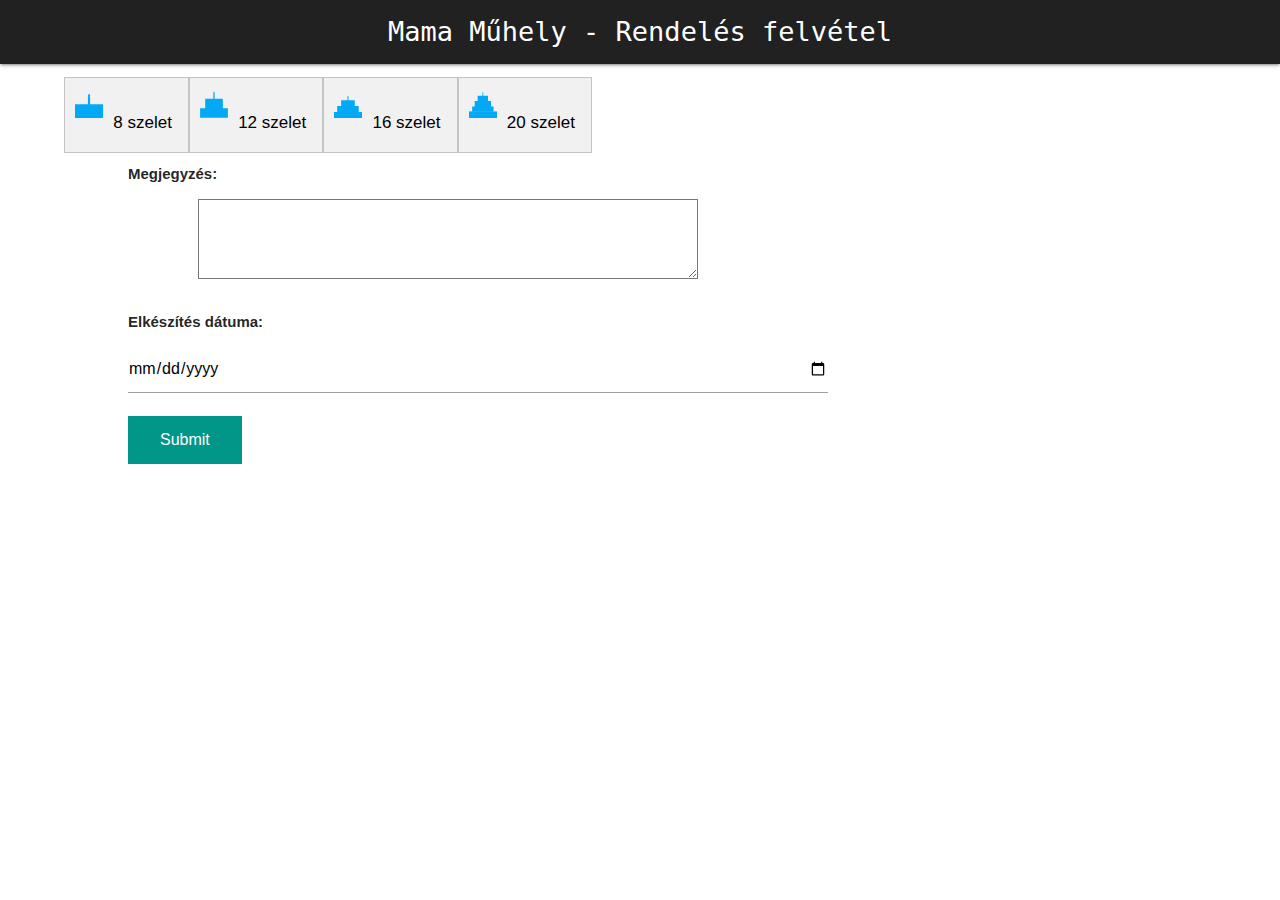
==== index.html @ d3f9dc5e "rename" ====
<!DOCTYPE html>
  <html  lang="hu">
    <head>
      <meta charset="utf-8">
      <!--Import Google Icon Font-->
      <link href="https://fonts.googleapis.com/icon?family=Material+Icons" rel="stylesheet">
      <link href='https://fonts.googleapis.com/css?family=Roboto Mono' rel='stylesheet'>
      <!--Import materialize.css-->
      
      <link type="text/css" rel="stylesheet" href="css/materialize.css"  media="screen,projection"/>

      

      <!--Let browser know website is optimized for mobile-->
      <meta value="viewport" content="width=device-width, initial-scale=1.0"/>

    </head>

    <body>

      <!--JavaScript at end of body for optimized loading-->
      <script type="text/javascript" src="js/materialize.js"></script>

      <nav class="grey darken-4">
        <div class="brand-logo">Mama Műhely - Rendelés felvétel</div>
      </nav>
      <form action="ujrendeles.php" method="post" id="order">
        <div class="tab">
            <button class="tablinks" onclick="openCity(event, '8')"><img src="8.svg">8 szelet</button>
            <button class="tablinks" onclick="openCity(event, '12')"><img src="12.svg">12 szelet</button>
            <button class="tablinks" onclick="openCity(event, '16')"><img src="16.svg">16 szelet</button>
            <button class="tablinks" onclick="openCity(event, '20')"><img src="20.svg">20 szelet</button>
        </div>


        <div id="8" class="tabcontent">
          <h3>Típus</h3>
          <ul>
            <li>
                <label class="container">Belga csokoládé
                    <input type="radio" name="tipus" value="Belga csokoládé" autocomplete="off"> 
                    <span class="checkmark"></span>
                </label>
            </li>
            <li>
                <label class="container">Málnás belga csokoládé
                    <input type="radio" name="tipus" value="Málnás belga csokoládé" autocomplete="off"> 
                    <span class="checkmark"></span>
                </label>
            </li>
            <li>
                <label class="container">Narancsos trüffel
                    <input type="radio" name="tipus" value="Narancsos trüffel" autocomplete="off"> 
                    <span class="checkmark"></span>
                </label>
            </li>
            <li>
                <label class="container">Tejkaramellás dió
                    <input type="radio" name="tipus" value="Tejkaramellás dió" autocomplete="off"> 
                    <span class="checkmark"></span>
                </label>
            </li>
            <li>
                <label class="container">Vaníliás málna
                    <input type="radio" name="tipus" value="Vaníliás málna" autocomplete="off"> 
                    <span class="checkmark"></span>
                </label>
            </li>
            <li>
                <label class="container">Erdei gyümölcs-mascarpone
                    <input type="radio" name="tipus" value="Erdei gyümölcs-mascarpone" autocomplete="off"> 
                    <span class="checkmark"></span>
                </label>
            </li>
            <li>
                <label class="container">Sacher
                    <input type="radio" name="tipus" value="Sacher" autocomplete="off"> 
                    <span class="checkmark"></span>
                </label>
            </li>
            <li>
                <label class="container">Raffaello
                    <input type="radio" name="tipus" value="Raffaello" autocomplete="off"> 
                    <span class="checkmark"></span>
                </label>
            </li>
            <li>
                <label class="container">Eszterházy
                    <input type="radio" name="tipus" value="Eszterházy" autocomplete="off"> 
                    <span class="checkmark"></span>
                </label>
            </li>
            <li>
                <label class="container">Citrom
                    <input type="radio" name="tipus" value="Citrom" autocomplete="off"> 
                    <span class="checkmark"></span>
                </label>
            </li>
            <li>
                <label class="container">Dobos
                    <input type="radio" name="tipus" value="Dobos" autocomplete="off"> 
                    <span class="checkmark"></span>
                </label>
            </li>
            <li>
                <label class="container">Nutella
                    <input type="radio" name="tipus" value="Nutella" autocomplete="off"> 
                    <span class="checkmark"></span>
                </label>
            </li>
          </ul>          
        </div>
          
        <div id="12" class="tabcontent">
          <h3>Típus</h3>
          <ul>
              <li>
                  <label class="container">Belga csokoládé
                      <input type="radio" name="tipus" value="Belga csokoládé" autocomplete="off"> 
                      <span class="checkmark"></span>
                  </label>
              </li>
              <li>
                  <label class="container">Málnás belga csokoládé
                      <input type="radio" name="tipus" value="Málnás belga csokoládé" autocomplete="off"> 
                      <span class="checkmark"></span>
                  </label>
              </li>
              <li>
                  <label class="container">Narancsos trüffel
                      <input type="radio" name="tipus" value="Narancsos trüffel" autocomplete="off"> 
                      <span class="checkmark"></span>
                  </label>
              </li>
              <li>
                  <label class="container">Tejkaramellás dió
                      <input type="radio" name="tipus" value="Tejkaramellás dió" autocomplete="off"> 
                      <span class="checkmark"></span>
                  </label>
              </li>
              <li>
                  <label class="container">Vaníliás málna
                      <input type="radio" name="tipus" value="Vaníliás málna" autocomplete="off"> 
                      <span class="checkmark"></span>
                  </label>
              </li>
              <li>
                  <label class="container">Erdei gyümölcs-mascarpone
                      <input type="radio" name="tipus" value="Erdei gyümölcs-mascarpone" autocomplete="off"> 
                      <span class="checkmark"></span>
                  </label>
              </li>
              <li>
                  <label class="container">Sacher
                      <input type="radio" name="tipus" value="Sacher" autocomplete="off"> 
                      <span class="checkmark"></span>
                  </label>
              </li>
              <li>
                  <label class="container">Raffaello
                      <input type="radio" name="tipus" value="Raffaello" autocomplete="off"> 
                      <span class="checkmark"></span>
                  </label>
              </li>
              <li>
                  <label class="container">Eszterházy
                      <input type="radio" name="tipus" value="Eszterházy" autocomplete="off"> 
                      <span class="checkmark"></span>
                  </label>
              </li>
              <li>
                  <label class="container">Citrom
                      <input type="radio" name="tipus" value="Citrom" autocomplete="off"> 
                      <span class="checkmark"></span>
                  </label>
              </li>
              <li>
                  <label class="container">Dobos
                      <input type="radio" name="tipus" value="Dobos" autocomplete="off"> 
                      <span class="checkmark"></span>
                  </label>
              </li>
              <li>
                  <label class="container">Nutella
                      <input type="radio" name="tipus" value="Nutella" autocomplete="off"> 
                      <span class="checkmark"></span>
                  </label>
              </li>
              <li>
                  <label class="container">Tiramisu
                      <input type="radio" name="tipus" value="Tiramisu" autocomplete="off"> 
                      <span class="checkmark"></span>
                  </label>
              </li>
              <li>
                  <label class="container">Isler evolúció
                      <input type="radio" name="tipus" value="Isler evolúció" autocomplete="off"> 
                      <span class="checkmark"></span>
                  </label>
              </li>
              <li>
                  <label class="container">Karamellás körte
                      <input type="radio" name="tipus" value="Karamellás körte" autocomplete="off"> 
                      <span class="checkmark"></span>
                  </label>
              </li>
              <li>
                  <label class="container">Toffifee
                      <input type="radio" name="tipus" value="Toffifee" autocomplete="off"> 
                      <span class="checkmark"></span>
                  </label>
              </li>
              <li>
                  <label class="container">Citromos-joghurt
                      <input type="radio" name="tipus" value="Citromos-joghurt" autocomplete="off"> 
                      <span class="checkmark"></span>
                  </label>
              </li>
              <li>
                  <label class="container">Citromos túró
                      <input type="radio" name="tipus" value="Citromos túró" autocomplete="off"> 
                      <span class="checkmark"></span>
                  </label>
              </li>
              <li>
                  <label class="container">Áfonyás sajtotorta
                      <input type="radio" name="tipus" value="Áfonyás sajtotorta" autocomplete="off"> 
                      <span class="checkmark"></span>
                  </label>
              </li>
              <li>
                  <label class="container">Málnás sajtotorta
                      <input type="radio" name="tipus" value="Málnás sajtotorta" autocomplete="off"> 
                      <span class="checkmark"></span>
                  </label>
              </li>
              <li>
                  <label class="container">Nutellás sajtotorta
                      <input type="radio" name="tipus" value="Nutellás sajtotorta" autocomplete="off"> 
                      <span class="checkmark"></span>
                  </label>
              </li>
              <li>
                  <label class="container">Fruit rouge
                      <input type="radio" name="tipus" value="Fruit rouge" autocomplete="off"> 
                      <span class="checkmark"></span>
                  </label>
              </li>
              <li>
                  <label class="container">Snickers
                      <input type="radio" name="tipus" value="Snickers" autocomplete="off"> 
                      <span class="checkmark"></span>
                  </label>
              </li>
          </ul>          
        </div>
        
        <div id="16" class="tabcontent">
          <h3>Típus</h3>
          <ul>
              <li>
                  <label class="container">Belga csokoládé
                      <input type="radio" name="tipus" value="Belga csokoládé" autocomplete="off"> 
                      <span class="checkmark"></span>
                  </label>
              </li>
              <li>
                  <label class="container">Málnás belga csokoládé
                      <input type="radio" name="tipus" value="Málnás belga csokoládé" autocomplete="off"> 
                      <span class="checkmark"></span>
                  </label>
              </li>
              <li>
                  <label class="container">Narancsos trüffel
                      <input type="radio" name="tipus" value="Narancsos trüffel" autocomplete="off"> 
                      <span class="checkmark"></span>
                  </label>
              </li>
              <li>
                  <label class="container">Tejkaramellás dió
                      <input type="radio" name="tipus" value="Tejkaramellás dió" autocomplete="off"> 
                      <span class="checkmark"></span>
                  </label>
              </li>
              <li>
                  <label class="container">Vaníliás málna
                      <input type="radio" name="tipus" value="Vaníliás málna" autocomplete="off"> 
                      <span class="checkmark"></span>
                  </label>
              </li>
              <li>
                  <label class="container">Erdei gyümölcs-mascarpone
                      <input type="radio" name="tipus" value="Erdei gyümölcs-mascarpone" autocomplete="off"> 
                      <span class="checkmark"></span>
                  </label>
              </li>
              <li>
                  <label class="container">Sacher
                      <input type="radio" name="tipus" value="Sacher" autocomplete="off"> 
                      <span class="checkmark"></span>
                  </label>
              </li>
              <li>
                  <label class="container">Raffaello
                      <input type="radio" name="tipus" value="Raffaello" autocomplete="off"> 
                      <span class="checkmark"></span>
                  </label>
              </li>
              <li>
                  <label class="container">Eszterházy
                      <input type="radio" name="tipus" value="Eszterházy" autocomplete="off"> 
                      <span class="checkmark"></span>
                  </label>
              </li>
              <li>
                  <label class="container">Citrom
                      <input type="radio" name="tipus" value="Citrom" autocomplete="off"> 
                      <span class="checkmark"></span>
                  </label>
              </li>
              <li>
                  <label class="container">Dobos
                      <input type="radio" name="tipus" value="Dobos" autocomplete="off"> 
                      <span class="checkmark"></span>
                  </label>
              </li>
              <li>
                  <label class="container">Nutella
                      <input type="radio" name="tipus" value="Nutella" autocomplete="off"> 
                      <span class="checkmark"></span>
                  </label>
              </li>
              <li>
                  <label class="container">Tiramisu
                      <input type="radio" name="tipus" value="Tiramisu" autocomplete="off"> 
                      <span class="checkmark"></span>
                  </label>
              </li>
              <li>
                  <label class="container">Isler evolúció
                      <input type="radio" name="tipus" value="Isler evolúció" autocomplete="off"> 
                      <span class="checkmark"></span>
                  </label>
              </li>
              <li>
                  <label class="container">Karamellás körte
                      <input type="radio" name="tipus" value="Karamellás körte" autocomplete="off"> 
                      <span class="checkmark"></span>
                  </label>
              </li>
              <li>
                  <label class="container">Toffifee
                      <input type="radio" name="tipus" value="Toffifee" autocomplete="off"> 
                      <span class="checkmark"></span>
                  </label>
              </li>
              <li>
                  <label class="container">Citromos-joghurt
                      <input type="radio" name="tipus" value="Citromos-joghurt" autocomplete="off"> 
                      <span class="checkmark"></span>
                  </label>
              </li>
          </ul> 
        </div>

        <div id="20" class="tabcontent">
          <h3>Típus</h3>
          <ul>
              <li>
                  <label class="container">Belga csokoládé
                      <input type="radio" name="tipus" value="Belga csokoládé" autocomplete="off"> 
                      <span class="checkmark"></span>
                  </label>
              </li>
              <li>
                  <label class="container">Málnás belga csokoládé
                      <input type="radio" name="tipus" value="Málnás belga csokoládé" autocomplete="off"> 
                      <span class="checkmark"></span>
                  </label>
              </li>
              <li>
                  <label class="container">Narancsos trüffel
                      <input type="radio" name="tipus" value="Narancsos trüffel" autocomplete="off"> 
                      <span class="checkmark"></span>
                  </label>
              </li>
              <li>
                  <label class="container">Tejkaramellás dió
                      <input type="radio" name="tipus" value="Tejkaramellás dió" autocomplete="off"> 
                      <span class="checkmark"></span>
                  </label>
              </li>
              <li>
                  <label class="container">Vaníliás málna
                      <input type="radio" name="tipus" value="Vaníliás málna" autocomplete="off"> 
                      <span class="checkmark"></span>
                  </label>
              </li>
              <li>
                  <label class="container">Erdei gyümölcs-mascarpone
                      <input type="radio" name="tipus" value="Erdei gyümölcs-mascarpone" autocomplete="off"> 
                      <span class="checkmark"></span>
                  </label>
              </li>
              <li>
                  <label class="container">Sacher
                      <input type="radio" name="tipus" value="Sacher" autocomplete="off"> 
                      <span class="checkmark"></span>
                  </label>
              </li>
              <li>
                  <label class="container">Raffaello
                      <input type="radio" name="tipus" value="Raffaello" autocomplete="off"> 
                      <span class="checkmark"></span>
                  </label>
              </li>
              <li>
                  <label class="container">Eszterházy
                      <input type="radio" name="tipus" value="Eszterházy" autocomplete="off"> 
                      <span class="checkmark"></span>
                  </label>
              </li>
              <li>
                  <label class="container">Citrom
                      <input type="radio" name="tipus" value="Citrom" autocomplete="off"> 
                      <span class="checkmark"></span>
                  </label>
              </li>
              <li>
                  <label class="container">Dobos
                      <input type="radio" name="tipus" value="Dobos" autocomplete="off"> 
                      <span class="checkmark"></span>
                  </label>
              </li>
              <li>
                  <label class="container">Nutella
                      <input type="radio" name="tipus" value="Nutella" autocomplete="off"> 
                      <span class="checkmark"></span>
                  </label>
              </li>
          </ul> 
        </div>
      
      <div class="comment">
        <h3>Megjegyzés: </h3>       
        <textarea autocomplete="off" value="comment" form="order" name="comment" maxlength="50"></textarea> 

      </div>

      <div class="date-block">
        <h3>Elkészítés dátuma:</h3>
        <p><input autocomplete="off" type= "date" name="date" value="date"></p>
        <!-- <p><input autocomplete="off" placeholder="Hónap" oninput="this.className = ''" value="nn"></p> -->
        <!-- <p><input autocomplete="off" placeholder="Év" oninput="this.className = ''" value="yyyy"></p> -->
      </div>
      <input type="hidden" id="szelet" name="szelet" value="">
      <input class="btn-one" type="submit">

      </form>
    </body>
  </html>
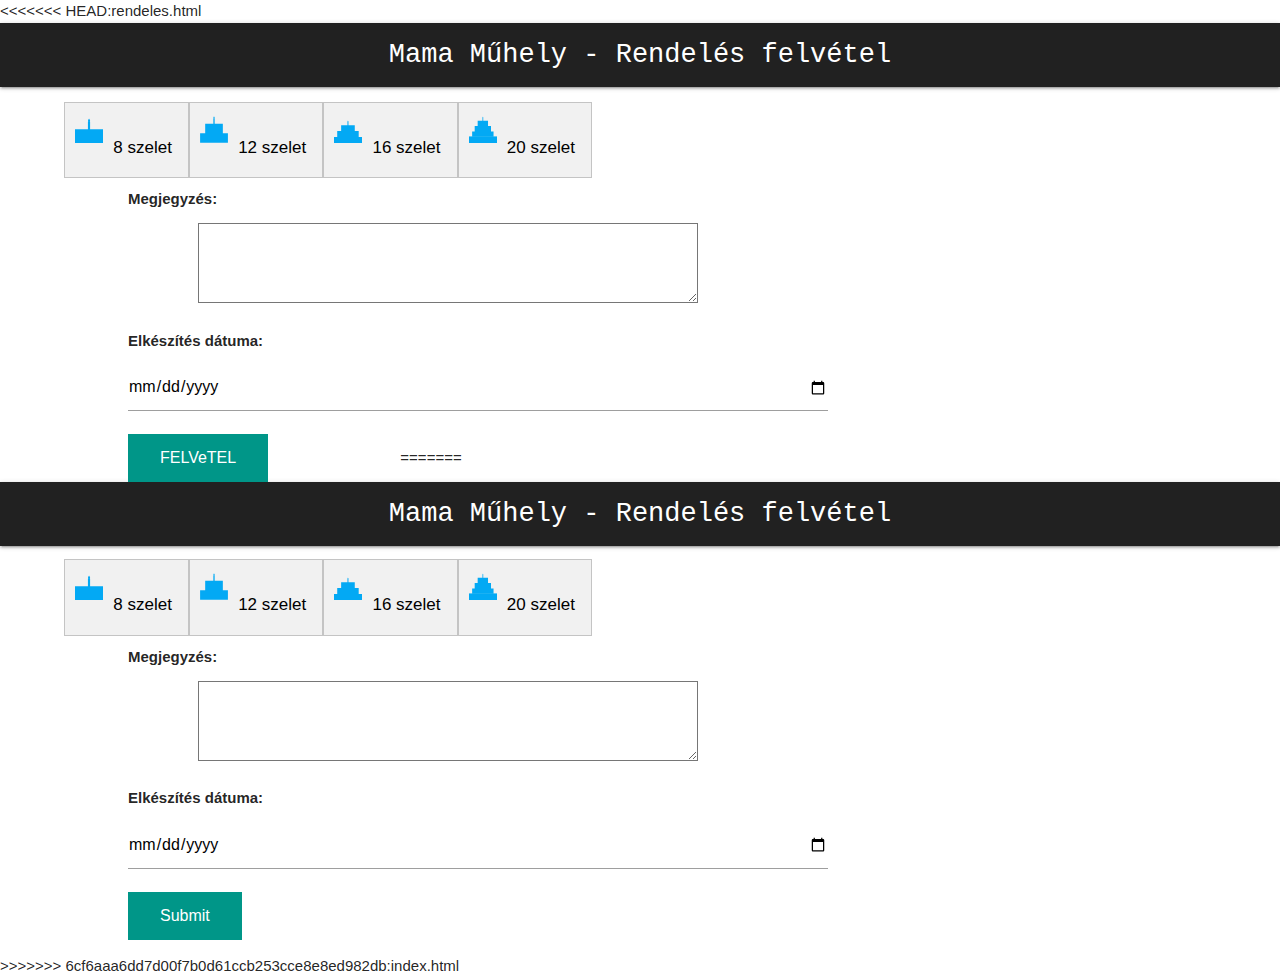
==== commit 65fe1ab1: "utf-8 characters fix" ====
--- a/index.html
+++ b/index.html
@@ -1,3 +1,465 @@
+<<<<<<< HEAD:rendeles.html
+<!DOCTYPE html>
+  <html  lang="hu">
+    <head>
+      <meta charset="utf-8">
+      <!--Import Google Icon Font-->
+      <link href="https://fonts.googleapis.com/icon?family=Material+Icons" rel="stylesheet">
+      <link href='https://fonts.googleapis.com/css?family=Roboto Mono' rel='stylesheet'>
+      <!--Import materialize.css-->
+      
+      <link type="text/css" rel="stylesheet" href="css/materialize.css"  media="screen,projection"/>
+
+      
+
+      <!--Let browser know website is optimized for mobile-->
+      <meta value="viewport" content="width=device-width, initial-scale=1.0"/>
+
+    </head>
+
+    <body>
+
+      <!--JavaScript at end of body for optimized loading-->
+      <script type="text/javascript" src="js/materialize.js"></script>
+
+      <nav class="grey darken-4">
+        <div class="brand-logo">Mama Műhely - Rendelés felvétel</div>
+      </nav>
+      <form action="/action_page.php" method="get" id="order"></form>
+        <div class="tab">
+            <button class="tablinks" onclick="openCity(event, '8 szelet')"><img src="8.svg">8 szelet</button>
+            <button class="tablinks" onclick="openCity(event, '12 szelet')"><img src="12.svg">12 szelet</button>
+            <button class="tablinks" onclick="openCity(event, '16 szelet')"><img src="16.svg">16 szelet</button>
+            <button class="tablinks" onclick="openCity(event, '20 szelet')"><img src="20.svg">20 szelet</button>
+        </div>
+
+
+        <div id="8 szelet" class="tabcontent">
+          <h3>Tipus</h3>
+          <ul>
+            <li>
+                <label class="container">Belga csokoládé
+                    <input type="radio" name="tipus" value="Belga csokolade" autocomplete="off"> 
+                    <span class="checkmark"></span>
+                </label>
+            </li>
+            <li>
+                <label class="container">Málnás belga csokoládé
+                    <input type="radio" name="tipus" value="Malnas belga csokolade" autocomplete="off"> 
+                    <span class="checkmark"></span>
+                </label>
+            </li>
+            <li>
+                <label class="container">Narancsos trüffel
+                    <input type="radio" name="tipus" value="Narancsos truffel" autocomplete="off"> 
+                    <span class="checkmark"></span>
+                </label>
+            </li>
+            <li>
+                <label class="container">Tejkaramellas dió
+                    <input type="radio" name="tipus" value="Tejkaramellas dio" autocomplete="off"> 
+                    <span class="checkmark"></span>
+                </label>
+            </li>
+            <li>
+                <label class="container">Vanílias málna
+                    <input type="radio" name="tipus" value="Vanilias malna" autocomplete="off"> 
+                    <span class="checkmark"></span>
+                </label>
+            </li>
+            <li>
+                <label class="container">Erdei gyümölcs-mascarpone
+                    <input type="radio" name="tipus" value="Erdei gyumolcs-mascarpone" autocomplete="off"> 
+                    <span class="checkmark"></span>
+                </label>
+            </li>
+            <li>
+                <label class="container">Sacher
+                    <input type="radio" name="tipus" value="Sacher" autocomplete="off"> 
+                    <span class="checkmark"></span>
+                </label>
+            </li>
+            <li>
+                <label class="container">Raffaello
+                    <input type="radio" name="tipus" value="Raffaello" autocomplete="off"> 
+                    <span class="checkmark"></span>
+                </label>
+            </li>
+            <li>
+                <label class="container">Eszterházy
+                    <input type="radio" name="tipus" value="Eszterhazy" autocomplete="off"> 
+                    <span class="checkmark"></span>
+                </label>
+            </li>
+            <li>
+                <label class="container">Citrom
+                    <input type="radio" name="tipus" value="Citrom" autocomplete="off"> 
+                    <span class="checkmark"></span>
+                </label>
+            </li>
+            <li>
+                <label class="container">Dobos
+                    <input type="radio" name="tipus" value="Dobos" autocomplete="off"> 
+                    <span class="checkmark"></span>
+                </label>
+            </li>
+            <li>
+                <label class="container">Nutella
+                    <input type="radio" name="tipus" value="Nutella" autocomplete="off"> 
+                    <span class="checkmark"></span>
+                </label>
+            </li>
+          </ul>          
+        </div>
+          
+        <div id="12 szelet" class="tabcontent">
+          <h3>Tipus</h3>
+          <ul>
+              <li>
+                  <label class="container">Belga csokoládé
+                      <input type="radio" name="tipus" value="Belga csokolade" autocomplete="off"> 
+                      <span class="checkmark"></span>
+                  </label>
+              </li>
+              <li>
+                  <label class="container">Málnás belga csokoládé
+                      <input type="radio" name="tipus" value="Malnas belga csokolade" autocomplete="off"> 
+                      <span class="checkmark"></span>
+                  </label>
+              </li>
+              <li>
+                  <label class="container">Narancsos trüffel
+                      <input type="radio" name="tipus" value="Narancsos truffel" autocomplete="off"> 
+                      <span class="checkmark"></span>
+                  </label>
+              </li>
+              <li>
+                  <label class="container">Tejkaramellas dió
+                      <input type="radio" name="tipus" value="Tejkaramellas dio" autocomplete="off"> 
+                      <span class="checkmark"></span>
+                  </label>
+              </li>
+              <li>
+                  <label class="container">Vaníliás málna
+                      <input type="radio" name="tipus" value="Vanilias malna" autocomplete="off"> 
+                      <span class="checkmark"></span>
+                  </label>
+              </li>
+              <li>
+                  <label class="container">Erdei gyümölcs-mascarpone
+                      <input type="radio" name="tipus" value="Erdei gyumolcs-mascarpone" autocomplete="off"> 
+                      <span class="checkmark"></span>
+                  </label>
+              </li>
+              <li>
+                  <label class="container">Sacher
+                      <input type="radio" name="tipus" value="Sacher" autocomplete="off"> 
+                      <span class="checkmark"></span>
+                  </label>
+              </li>
+              <li>
+                  <label class="container">Raffaello
+                      <input type="radio" name="tipus" value="Raffaello" autocomplete="off"> 
+                      <span class="checkmark"></span>
+                  </label>
+              </li>
+              <li>
+                  <label class="container">Eszterházy
+                      <input type="radio" name="tipus" value="Eszterhazy" autocomplete="off"> 
+                      <span class="checkmark"></span>
+                  </label>
+              </li>
+              <li>
+                  <label class="container">Citrom
+                      <input type="radio" name="tipus" value="Citrom" autocomplete="off"> 
+                      <span class="checkmark"></span>
+                  </label>
+              </li>
+              <li>
+                  <label class="container">Dobos
+                      <input type="radio" name="tipus" value="Dobos" autocomplete="off"> 
+                      <span class="checkmark"></span>
+                  </label>
+              </li>
+              <li>
+                  <label class="container">Nutella
+                      <input type="radio" name="tipus" value="Nutella" autocomplete="off"> 
+                      <span class="checkmark"></span>
+                  </label>
+              </li>
+              <li>
+                  <label class="container">Tiramisu
+                      <input type="radio" name="tipus" value="Tiramisu" autocomplete="off"> 
+                      <span class="checkmark"></span>
+                  </label>
+              </li>
+              <li>
+                  <label class="container">Isler evolúció
+                      <input type="radio" name="tipus" value="Isler evolucio" autocomplete="off"> 
+                      <span class="checkmark"></span>
+                  </label>
+              </li>
+              <li>
+                  <label class="container">Karamellás körte
+                      <input type="radio" name="tipus" value="Karamellas korte" autocomplete="off"> 
+                      <span class="checkmark"></span>
+                  </label>
+              </li>
+              <li>
+                  <label class="container">Toffifee
+                      <input type="radio" name="tipus" value="Toffifee" autocomplete="off"> 
+                      <span class="checkmark"></span>
+                  </label>
+              </li>
+              <li>
+                  <label class="container">Citromos-joghurt
+                      <input type="radio" name="tipus" value="Citromos-joghurt" autocomplete="off"> 
+                      <span class="checkmark"></span>
+                  </label>
+              </li>
+              <li>
+                  <label class="container">Citromos túró
+                      <input type="radio" name="tipus" value="Citromos turo" autocomplete="off"> 
+                      <span class="checkmark"></span>
+                  </label>
+              </li>
+              <li>
+                  <label class="container">Áfonyás sajtotorta
+                      <input type="radio" name="tipus" value="Afonyas sajtotorta" autocomplete="off"> 
+                      <span class="checkmark"></span>
+                  </label>
+              </li>
+              <li>
+                  <label class="container">Málnás sajtotorta
+                      <input type="radio" name="tipus" value="Malnas sajtotorta" autocomplete="off"> 
+                      <span class="checkmark"></span>
+                  </label>
+              </li>
+              <li>
+                  <label class="container">Nutellás sajtotorta
+                      <input type="radio" name="tipus" value="Nutellas sajtotorta" autocomplete="off"> 
+                      <span class="checkmark"></span>
+                  </label>
+              </li>
+              <li>
+                  <label class="container">Fruit rouge
+                      <input type="radio" name="tipus" value="Fruit rouge" autocomplete="off"> 
+                      <span class="checkmark"></span>
+                  </label>
+              </li>
+              <li>
+                  <label class="container">Snickers
+                      <input type="radio" name="tipus" value="Snickers" autocomplete="off"> 
+                      <span class="checkmark"></span>
+                  </label>
+              </li>
+          </ul>          
+        </div>
+        
+        <div id="16 szelet" class="tabcontent">
+          <h3>Tipus</h3>
+          <ul>
+              <li>
+                  <label class="container">Belga csokoládé
+                      <input type="radio" name="tipus" value="Belga csokolade" autocomplete="off"> 
+                      <span class="checkmark"></span>
+                  </label>
+              </li>
+              <li>
+                  <label class="container">Málnás belga csokoládée
+                      <input type="radio" name="tipus" value="Malnas belga csokolade" autocomplete="off"> 
+                      <span class="checkmark"></span>
+                  </label>
+              </li>
+              <li>
+                  <label class="container">Narancsos trüffel
+                      <input type="radio" name="tipus" value="Narancsos truffel" autocomplete="off"> 
+                      <span class="checkmark"></span>
+                  </label>
+              </li>
+              <li>
+                  <label class="container">Tejkaramellas dió
+                      <input type="radio" name="tipus" value="Tejkaramellas dio" autocomplete="off"> 
+                      <span class="checkmark"></span>
+                  </label>
+              </li>
+              <li>
+                  <label class="container">Vaníliás málna
+                      <input type="radio" name="tipus" value="Vanilias malna" autocomplete="off"> 
+                      <span class="checkmark"></span>
+                  </label>
+              </li>
+              <li>
+                  <label class="container">Erdei gyümölcs-mascarpone
+                      <input type="radio" name="tipus" value="Erdei gyumolcs-mascarpone" autocomplete="off"> 
+                      <span class="checkmark"></span>
+                  </label>
+              </li>
+              <li>
+                  <label class="container">Sacher
+                      <input type="radio" name="tipus" value="Sacher" autocomplete="off"> 
+                      <span class="checkmark"></span>
+                  </label>
+              </li>
+              <li>
+                  <label class="container">Raffaello
+                      <input type="radio" name="tipus" value="Raffaello" autocomplete="off"> 
+                      <span class="checkmark"></span>
+                  </label>
+              </li>
+              <li>
+                  <label class="container">Eszterházy
+                      <input type="radio" name="tipus" value="Eszterhazy" autocomplete="off"> 
+                      <span class="checkmark"></span>
+                  </label>
+              </li>
+              <li>
+                  <label class="container">Citrom
+                      <input type="radio" name="tipus" value="Citrom" autocomplete="off"> 
+                      <span class="checkmark"></span>
+                  </label>
+              </li>
+              <li>
+                  <label class="container">Dobos
+                      <input type="radio" name="tipus" value="Dobos" autocomplete="off"> 
+                      <span class="checkmark"></span>
+                  </label>
+              </li>
+              <li>
+                  <label class="container">Nutella
+                      <input type="radio" name="tipus" value="Nutella" autocomplete="off"> 
+                      <span class="checkmark"></span>
+                  </label>
+              </li>
+              <li>
+                  <label class="container">Tiramisu
+                      <input type="radio" name="tipus" value="Tiramisu" autocomplete="off"> 
+                      <span class="checkmark"></span>
+                  </label>
+              </li>
+              <li>
+                  <label class="container">Isler evolúció
+                      <input type="radio" name="tipus" value="Isler evolucio" autocomplete="off"> 
+                      <span class="checkmark"></span>
+                  </label>
+              </li>
+              <li>
+                  <label class="container">Karamellás körte
+                      <input type="radio" name="tipus" value="Karamellas korte" autocomplete="off"> 
+                      <span class="checkmark"></span>
+                  </label>
+              </li>
+              <li>
+                  <label class="container">Toffifee
+                      <input type="radio" name="tipus" value="Toffifee" autocomplete="off"> 
+                      <span class="checkmark"></span>
+                  </label>
+              </li>
+              <li>
+                  <label class="container">Citromos-joghurt
+                      <input type="radio" name="tipus" value="Citromos-joghurt" autocomplete="off"> 
+                      <span class="checkmark"></span>
+                  </label>
+              </li>
+          </ul> 
+        </div>
+
+        <div id="20 szelet" class="tabcontent">
+          <h3>Tipus</h3>
+          <ul>
+              <li>
+                  <label class="container">Belga csokoládé
+                      <input type="radio" name="tipus" value="Belga csokolade" autocomplete="off"> 
+                      <span class="checkmark"></span>
+                  </label>
+              </li>
+              <li>
+                  <label class="container">Málnás belga csokoládé
+                      <input type="radio" name="tipus" value="Malnas belga csokolade" autocomplete="off"> 
+                      <span class="checkmark"></span>
+                  </label>
+              </li>
+              <li>
+                  <label class="container">Narancsos trüffel
+                      <input type="radio" name="tipus" value="Narancsos truffel" autocomplete="off"> 
+                      <span class="checkmark"></span>
+                  </label>
+              </li>
+              <li>
+                  <label class="container">Tejkaramellás dió
+                      <input type="radio" name="tipus" value="Tejkaramellas dio" autocomplete="off"> 
+                      <span class="checkmark"></span>
+                  </label>
+              </li>
+              <li>
+                  <label class="container">Vaníliás málna
+                      <input type="radio" name="tipus" value="Vanilias malna" autocomplete="off"> 
+                      <span class="checkmark"></span>
+                  </label>
+              </li>
+              <li>
+                  <label class="container">Erdei gyümölcs-mascarpone
+                      <input type="radio" name="tipus" value="Erdei gyumolcs-mascarpone" autocomplete="off"> 
+                      <span class="checkmark"></span>
+                  </label>
+              </li>
+              <li>
+                  <label class="container">Sacher
+                      <input type="radio" name="tipus" value="Sacher" autocomplete="off"> 
+                      <span class="checkmark"></span>
+                  </label>
+              </li>
+              <li>
+                  <label class="container">Raffaello
+                      <input type="radio" name="tipus" value="Raffaello" autocomplete="off"> 
+                      <span class="checkmark"></span>
+                  </label>
+              </li>
+              <li>
+                  <label class="container">Eszterházy
+                      <input type="radio" name="tipus" value="Eszterhazy" autocomplete="off"> 
+                      <span class="checkmark"></span>
+                  </label>
+              </li>
+              <li>
+                  <label class="container">Citrom
+                      <input type="radio" name="tipus" value="Citrom" autocomplete="off"> 
+                      <span class="checkmark"></span>
+                  </label>
+              </li>
+              <li>
+                  <label class="container">Dobos
+                      <input type="radio" name="tipus" value="Dobos" autocomplete="off"> 
+                      <span class="checkmark"></span>
+                  </label>
+              </li>
+              <li>
+                  <label class="container">Nutella
+                      <input type="radio" name="tipus" value="Nutella" autocomplete="off"> 
+                      <span class="checkmark"></span>
+                  </label>
+              </li>
+          </ul> 
+        </div>
+      
+      <div class="comment">
+        <h3>Megjegyzés: </h3>       
+        <textarea autocomplete="off" value="comment" form="order" maxlength="50"></textarea> 
+
+      </div>
+
+      <div class="date-block">
+        <h3>Elkészítés dátuma:</h3>
+        <p><input autocomplete="off" type= "date"  value="date"></p>
+        <!-- <p><input autocomplete="off" placeholder="Honap" oninput="this.className = ''" value="nn"></p> -->
+        <!-- <p><input autocomplete="off" placeholder="ev" oninput="this.className = ''" value="yyyy"></p> -->
+      </div>
+
+      <input class="btn-one" type="submit" value="FELVeTEL" value="Submit">
+
+      </form>
+    </body>
+=======
 <!DOCTYPE html>
   <html  lang="hu">
     <head>
@@ -458,4 +920,5 @@
 
       </form>
     </body>
+>>>>>>> 6cf6aaa6dd7d00f7b0d61ccb253cce8e8ed982db:index.html
   </html>